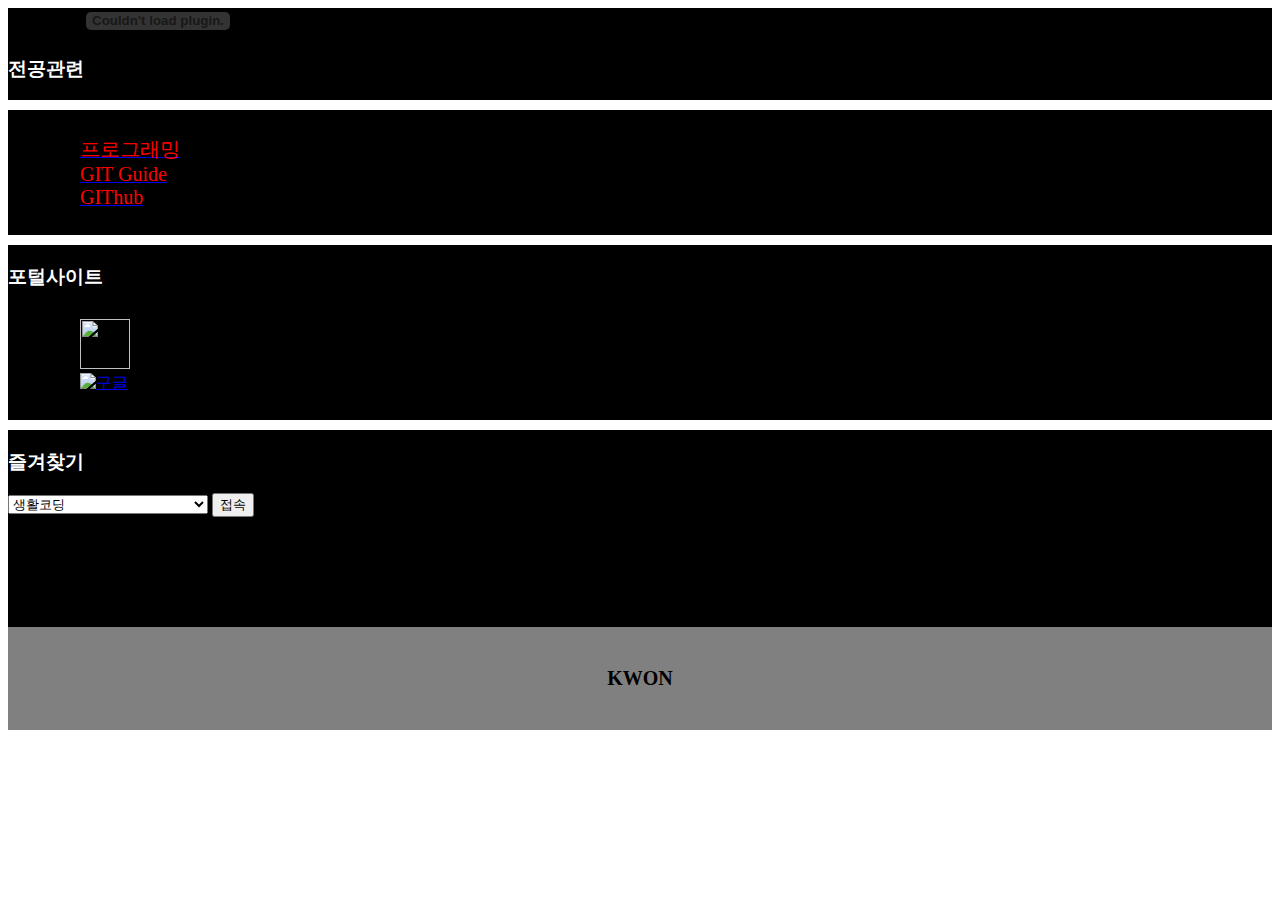
==== index.html @ e07e8560 "rename" ====
<!DOCTYPE html>
<html>
<head>
<meta charset="UTF-8">
<title>내 사이트</title>
<style>
html { background: url(http://cfs9.blog.daum.net/image/6/blog/2007/11/01/08/42/472912ed64065&filename=43463_800.jpg) no-repeat center center fixed;
  -webkit-background-size: cover;
  -moz-background-size: cover;
  -o-background-size: cover;
  background-size: cover;}
div {
  background: url(http://cfs9.blog.daum.net/image/6/blog/2007/11/01/08/42/472912ed64065&filename=43463_800.jpg) no-repeat center center fixed;
  -webkit-background-size: cover;
  -moz-background-size: cover;
  -o-background-size: cover;
  background-size: cover;
}
ul {

	padding: 10px 10px 10px 50px;
	list-style-position: inside; }
	body { background-color : black; }
	h3 { font: italic bold 20px ;color:white; }
	hr { border : 5px solid white; }
	span { color : red; font-size : 20px; }
	span {
	transition: font-size 5s;
}
span:hover {

	font-size : 500%;
}
      p {
        padding: 40px;
        font-size: 20px;
        font-weight: bold;
        text-align: center;
        background-color: #ffffff;
        background-color: rgba( 255, 255, 255, 0.5 );


      }
</style>
</head>
<body>
	<div>
	<object width="300" height="25"><param name="movie" value="http://www.youtube.com/v/4Il1pnKYBmc?version=2&autoplay=1&loop=1&showinfo=0&rel=0&theme=light"></param><param name="allowFullScreen" value="true"></param><param name="allowscriptaccess" value="always"></param><embed src="http://www.youtube.com/v/4Il1pnKYBmc?version=2&autoplay=1&loop=1&showinfo=0&rel=0&theme=light" type="application/x-shockwave-flash" width="300" height="25" allowscriptaccess="always" allowfullscreen="true"></embed></object>
<h3>전공관련</h3>
<hr>
<ul>
	<li><a href="https://programmers.co.kr/" target="_blank"><span>프로그래밍</span></a>
	<li><a href="https://www.ntu.edu.sg/home/ehchua/programming/howto/Git_HowTo.html" target="_blank"><span>GIT Guide</span></a>
		<li><a href="https://github.com/" target="_blank"><span>GIThub</span></a>
</ul>
<hr>
<h3>포털사이트</h3>
<ul>
	<li><a href="https://www.naver.com/" target="_blank">
		<img src="http://post.phinf.naver.net/20150717_284/ysu192_1437120957958IV6zD_PNG/mug_obj_2015071717155847.jpg/"  width="50" height="50" 	onmouseover="startTimer(5000)"
	onmouseout="cancelTimer()">
		</a>

	</li>
	<script>
var timerID=null;
function startTimer(time) {

	timerID = setTimeout("load('http://www.naver.com')", time);


	document.getElementById("img").title = "타이머 작동 ";
}
function cancelTimer() {
	if(timerID !=null)
  clearTimeout(timerID);
}
function load(url) {
	window.location = url;
}
function load() {
	var select = document.getElementById("site") ;

	var openNewWindow = window.open("about:blank");
openNewWindow.location.href = select.options[select.selectedIndex].value;
}
</script>
	<li><a href="https://www.google.com/" target="_blank">
		<img src="http://www.bloter.net/wp-content/uploads/2017/06/%EA%B5%AC%EA%B8%80-1-765x430.png" width="50" height="50"
		  alt="구글">
		</a>
	</li>
</ul>
<hr>
<h3>즐겨찾기</h3>

<select id="site" style="width:200px;">
	<option value="https://opentutorials.org/course/1" selected >생활코딩
	<option value="http://www.danawa.com/">다나와
	<option value="http://quasarzone.co.kr/">퀘이사존
</select>

<button onclick="load()" >접속</button>

</body>
<br> </br>
<br></br>
<br></br>




<P>KWON</P>

</div>
</html>
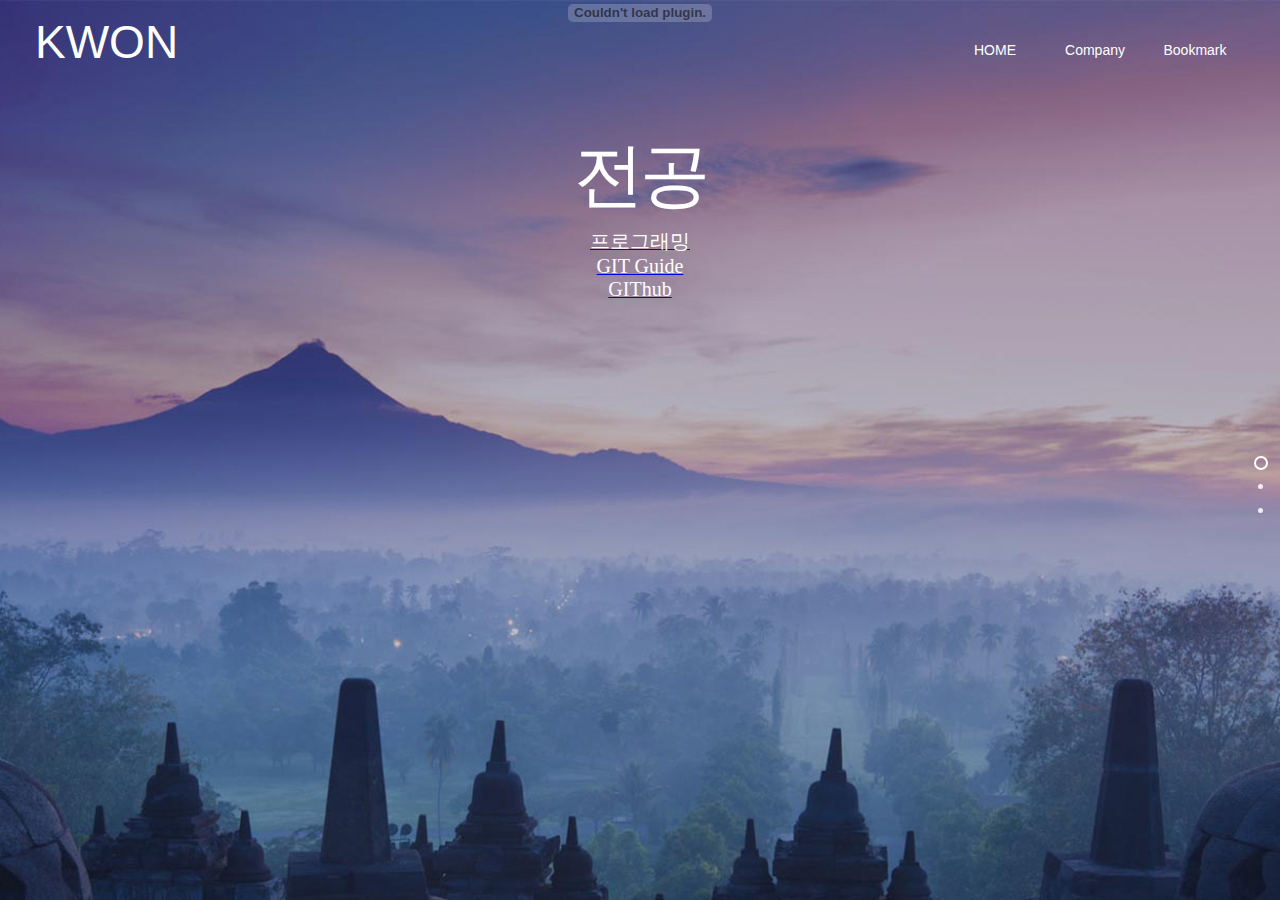
==== commit e3c755ec: "Add files via upload" ====
--- a/index.html
+++ b/index.html
@@ -1,116 +1,281 @@
-<!DOCTYPE html>
-<html>
-<head>
-<meta charset="UTF-8">
-<title>내 사이트</title>
-<style>
-html { background: url(http://cfs9.blog.daum.net/image/6/blog/2007/11/01/08/42/472912ed64065&filename=43463_800.jpg) no-repeat center center fixed;
-  -webkit-background-size: cover;
-  -moz-background-size: cover;
-  -o-background-size: cover;
-  background-size: cover;}
-div {
-  background: url(http://cfs9.blog.daum.net/image/6/blog/2007/11/01/08/42/472912ed64065&filename=43463_800.jpg) no-repeat center center fixed;
-  -webkit-background-size: cover;
-  -moz-background-size: cover;
-  -o-background-size: cover;
-  background-size: cover;
-}
-ul {
-
-	padding: 10px 10px 10px 50px;
-	list-style-position: inside; }
-	body { background-color : black; }
-	h3 { font: italic bold 20px ;color:white; }
-	hr { border : 5px solid white; }
-	span { color : red; font-size : 20px; }
-	span {
-	transition: font-size 5s;
-}
-span:hover {
-
-	font-size : 500%;
-}
-      p {
-        padding: 40px;
-        font-size: 20px;
-        font-weight: bold;
-        text-align: center;
-        background-color: #ffffff;
-        background-color: rgba( 255, 255, 255, 0.5 );
-
-
-      }
-</style>
-</head>
-<body>
-	<div>
-	<object width="300" height="25"><param name="movie" value="http://www.youtube.com/v/4Il1pnKYBmc?version=2&autoplay=1&loop=1&showinfo=0&rel=0&theme=light"></param><param name="allowFullScreen" value="true"></param><param name="allowscriptaccess" value="always"></param><embed src="http://www.youtube.com/v/4Il1pnKYBmc?version=2&autoplay=1&loop=1&showinfo=0&rel=0&theme=light" type="application/x-shockwave-flash" width="300" height="25" allowscriptaccess="always" allowfullscreen="true"></embed></object>
-<h3>전공관련</h3>
-<hr>
-<ul>
-	<li><a href="https://programmers.co.kr/" target="_blank"><span>프로그래밍</span></a>
-	<li><a href="https://www.ntu.edu.sg/home/ehchua/programming/howto/Git_HowTo.html" target="_blank"><span>GIT Guide</span></a>
-		<li><a href="https://github.com/" target="_blank"><span>GIThub</span></a>
-</ul>
-<hr>
-<h3>포털사이트</h3>
-<ul>
-	<li><a href="https://www.naver.com/" target="_blank">
-		<img src="http://post.phinf.naver.net/20150717_284/ysu192_1437120957958IV6zD_PNG/mug_obj_2015071717155847.jpg/"  width="50" height="50" 	onmouseover="startTimer(5000)"
-	onmouseout="cancelTimer()">
-		</a>
-
-	</li>
-	<script>
-var timerID=null;
-function startTimer(time) {
-
-	timerID = setTimeout("load('http://www.naver.com')", time);
-
-
-	document.getElementById("img").title = "타이머 작동 ";
-}
-function cancelTimer() {
-	if(timerID !=null)
-  clearTimeout(timerID);
-}
-function load(url) {
-	window.location = url;
-}
-function load() {
-	var select = document.getElementById("site") ;
-
-	var openNewWindow = window.open("about:blank");
-openNewWindow.location.href = select.options[select.selectedIndex].value;
-}
-</script>
-	<li><a href="https://www.google.com/" target="_blank">
-		<img src="http://www.bloter.net/wp-content/uploads/2017/06/%EA%B5%AC%EA%B8%80-1-765x430.png" width="50" height="50"
-		  alt="구글">
-		</a>
-	</li>
-</ul>
-<hr>
-<h3>즐겨찾기</h3>
-
-<select id="site" style="width:200px;">
-	<option value="https://opentutorials.org/course/1" selected >생활코딩
-	<option value="http://www.danawa.com/">다나와
-	<option value="http://quasarzone.co.kr/">퀘이사존
-</select>
-
-<button onclick="load()" >접속</button>
-
-</body>
-<br> </br>
-<br></br>
-<br></br>
-
-
-
-
-<P>KWON</P>
-
-</div>
-</html>
+<!DOCTYPE html>
+<html>
+<head>
+<meta charset="UTF-8">
+<title>내 사이트</title>
+<script type="text/javascript" src="http://code.jquery.com/jquery-1.9.1.js"></script>
+  <script type="text/javascript" src="jquery.onepage-scroll.js"></script>
+  <link href='onepage-scroll.css' rel='stylesheet' type='text/css'>
+<style>
+
+*{list-style:none; margin:0; padding:0;}
+
+ html {
+      height: 100%;
+    }
+#page1{
+	width:100%; height:100%; background:#FFF url(home-banner.jpg) top center no-repeat;}
+    body {
+      background: #E2E4E7;
+      padding: 0;
+      text-align: center;
+      font-family: 'open sans';
+      position: relative;
+      margin: 0;
+      height: 100%;
+      -webkit-font-smoothing: antialiased;
+    }
+	 .wrapper {
+    	height: 100% !important;
+    	height: 100%;
+    	margin: 0 auto; 
+    	overflow: hidden;
+    }
+	  .main {
+      float: left;
+      width: 100%;
+      margin: 0 auto;
+    }
+	  h1 {
+      margin-top: 100px;
+      color: #000;
+      margin-bottom: 5px;
+      font-size: 70px;
+      letter-spacing: -4px;
+      font-weight: 100;
+    }
+	
+	span { color : White; font-size : 20px; }
+	h1{color:white;}
+
+    
+	
+	h3 { font: italic bold 20px ;color:white; }
+	hr { border : 5px solid white; }
+	
+	span {
+	transition: font-size 5s;
+}
+span:hover {
+
+	font-size : 500%;
+}
+      p {
+        padding: 40px;
+        font-size: 20px;
+        font-weight: bold;
+        text-align: center;
+        background-color: #ffffff;
+        background-color: rgba( 255, 255, 255, 0.5 );
+}
+   .main .section .page_container {
+      position: relative;
+      top: 25%;
+      margin: 0 auto 0;
+      max-width: 950px;
+      z-index: 3;
+    }
+    .main section  {
+      overflow: hidden;
+    }
+    
+    .main section > img {
+      position: absolute;
+      max-width: 100%;
+      z-index: 1;
+    }
+ .img{
+    position: relative;
+                                                                
+    height: vh;
+    background-size: cover;
+}
+#page3{
+width:100%; height:100%;  background: #555557 url(space.jpg) no-repeat top center ;
+}
+
+#page2{width:100%; height:100%;  background: #555557 url(blue_ocean.jpg) no-repeat top center ;}
+
+
+
+
+}
+.img.content{
+     position: absolute;
+     top:50%;
+     left:50%;
+     transform: translate(-50%, -50%);                                                                   
+     font-size:5rem;
+     color: white;
+     z-index: 2;
+     text-align: center;
+}
+
+ .btn {
+      width: 300px;
+      color: rgb(255, 255, 255);
+      border: 4px solid rgb(0, 0, 0);
+      background: rgba(3, 3, 3, 0.75);
+    }
+	  .btns {
+      width: 410px;
+      margin: 50px auto;
+    }
+	 .reload, .btn{
+      display: inline-block;
+      border: 4px solid #A2261E;
+      border-radius: 5px;
+      -moz-border-radius: 5px;
+      -webkit-border-radius: 5px;
+      background: #CC3126;
+      display: inline-block;
+      line-height: 100%;
+      padding: 0.7em;
+      text-decoration: none;
+      color: #fff;
+      width: 100px;
+      line-height: 140%;
+      font-size: 17px;
+      font-family: open sans;
+      font-weight: bold;
+    }
+	 .reload:hover{
+      background: #444;
+    }
+		.logo a{
+			font-size:46px; padding:15px 0 0 35px; float:left; color:#FFF; font-family: 'Open Sans',Arial,Helvetica,sans-serif; text-decoration:none;}
+.menu_box{
+	width:100%; height:90px; color:#FFF; position:fixed; transition:all 0.5s ease-in-out; -webkit-transition:all 0.5s ease-in-out;}
+	
+.menu_box > ul{
+			float:right; padding:0 35px 0 0;}
+			
+			.menu_box li{
+				float:left; text-align:center; width:100px; }
+				
+				.menu_box li a{
+					text-decoration:none; color:#FFF; line-height:100px; font-family: 'Open Sans',Arial,Helvetica,sans-serif; font-size:14px;}
+					
+
+</style>
+<script>
+   
+
+	  $(document).ready(function(){
+      $(".main").onepage_scroll({
+        sectionContainer: "section",
+        responsiveFallback: 600,
+        loop: true
+      });
+		});
+		
+
+var timerID=null;
+function startTimer(time) {
+	
+	timerID = setTimeout("load('http://www.naver.com')", time);
+
+
+	document.getElementById("img").title = "타이머 작동 ";
+}
+function cancelTimer() {
+	if(timerID !=null)
+  clearTimeout(timerID);
+}
+function load(url) {
+	window.location = url;
+}
+function load() {
+	var select = document.getElementById("site") ;
+	
+	var openNewWindow = window.open("about:blank");
+openNewWindow.location.href = select.options[select.selectedIndex].value;
+}
+</script>
+</head>
+<body>
+<div class="wrapper">
+ <div class="main">
+
+   <section id="page1">
+     <div class="menu_box">
+
+	   <div class="logo"><a href="https://github.com/kwnhyk">KWON</a></div>
+	 <ul>
+            <li><a href="#page1">HOME</a></li>
+            <li><a href="#page2">Company</a></li>
+            <li><a href="#page3">Bookmark</a></li>
+            
+        </ul>
+</div>
+	
+	 <object width="300" height="25"><param name="movie" value="http://www.youtube.com/v/4Il1pnKYBmc?version=2&autoplay=0&loop=1&showinfo=0&rel=0&theme=light"></param><param name="allowFullScreen" value="true"></param><param name="allowscriptaccess" value="always"></param><embed src="http://www.youtube.com/v/4Il1pnKYBmc?version=2&autoplay=0&loop=1&showinfo=0&rel=0&theme=light" type="application/x-shockwave-flash" width="300" height="25" allowscriptaccess="always" allowfullscreen="true"></embed></object>
+	<div class="content">
+	
+
+	<h1>전공</h1>
+<ul>
+	<li><a href="https://programmers.co.kr/" target="_blank"><span>프로그래밍</span></a>
+	<li><a href="https://www.ntu.edu.sg/home/ehchua/programming/howto/Git_HowTo.html" target="_blank"><span>GIT Guide</span></a>
+	<li><a href="https://github.com/" target="_blank"><span>GIThub</span></a>
+	</ul>
+
+
+</div>
+
+
+</section>
+
+  <section id="page2">
+  
+  	
+
+         
+	   <div class="page_container">
+  <h3>검색</h3>
+  <ul>
+	<li><a href="https://www.naver.com/" target="_blank">
+		<img src="http://post.phinf.naver.net/20150717_284/ysu192_1437120957958IV6zD_PNG/mug_obj_2015071717155847.jpg/"  width="50" height="50" 	onmouseover="startTimer(5000)"
+	onmouseout="cancelTimer()"></a>
+</li>
+	<li><a href="https://www.google.com/" target="_blank">
+		<img src="http://www.bloter.net/wp-content/uploads/2017/06/%EA%B5%AC%EA%B8%80-1-765x430.png" width="50" height="50" 
+		  alt="구글"></a>
+	</li>
+</ul>
+	    </div>
+		  
+  </section>
+
+  
+  <section id="page3">
+   
+	      <div class="page_container">
+		 
+          <h1>즐겨찾기</h1>
+		  
+          <select id="site" style="width:500px;">
+	<option value="https://opentutorials.org/course/1" selected >생활코딩
+	<option value="http://www.danawa.com/">다나와
+	<option value="http://quasarzone.co.kr/">퀘이사존
+	
+</select>
+
+          <div class="btns">
+  	        <a class="reload btn" onclick="load()">접속</a>
+  	      </div>
+		  </div>
+  	  
+    
+
+
+
+
+
+
+
+  </section>
+  </div>
+  </div>
+  </body>
+</html>
--- a/onepage-scroll.css
+++ b/onepage-scroll.css
@@ -0,0 +1,95 @@
+body, html {
+  margin: 0;
+  overflow: hidden;
+  -webkit-transition: opacity 400ms;
+  -moz-transition: opacity 400ms;
+  transition: opacity 400ms;
+}
+
+body, .onepage-wrapper, html {
+  display: block;
+  position: static;
+  padding: 0;
+  width: 100%;
+  height: 100%;
+}
+
+.onepage-wrapper {
+  width: 100%;
+  height: 100%;
+  display: block;
+  position: relative;
+  padding: 0;
+  -webkit-transform-style: preserve-3d;
+}
+
+.onepage-wrapper .section {
+  width: 100%;
+  height: 100%;
+}
+
+.onepage-pagination {
+  position: absolute;
+  right: 10px;
+  top: 50%;
+  z-index: 5;
+  list-style: none;
+  margin: 0;
+  padding: 0;
+}
+.onepage-pagination li {
+  padding: 0;
+  text-align: center;
+}
+.onepage-pagination li a{
+  padding: 10px;
+  width: 4px;
+  height: 4px;
+  display: block;
+  
+}
+.onepage-pagination li a:before{
+  content: '';
+  position: absolute;
+  width: 5px;
+  height: 5px;
+  background: rgba(255,255,255,0.85);
+  border-radius: 10px;
+  -webkit-border-radius: 10px;
+  -moz-border-radius: 10px;
+}
+
+.onepage-pagination li a.active:before{
+  width: 10px;
+  height: 10px;
+  background: none;
+  border: 2px solid white;
+  margin-top: -4px;
+  left: 8px;
+}
+
+.disabled-onepage-scroll, .disabled-onepage-scroll .wrapper {
+  overflow: auto;
+}
+
+.disabled-onepage-scroll .onepage-wrapper .section {
+  position: relative !important;
+  top: auto !important;
+  left: auto !important;
+}
+.disabled-onepage-scroll .onepage-wrapper {
+  -webkit-transform: none !important;
+  -moz-transform: none !important;
+  transform: none !important;
+  -ms-transform: none !important;
+  min-height: 100%;
+}
+
+
+.disabled-onepage-scroll .onepage-pagination {
+  display: none;
+}
+
+body.disabled-onepage-scroll, .disabled-onepage-scroll .onepage-wrapper, html {
+  position: inherit;
+}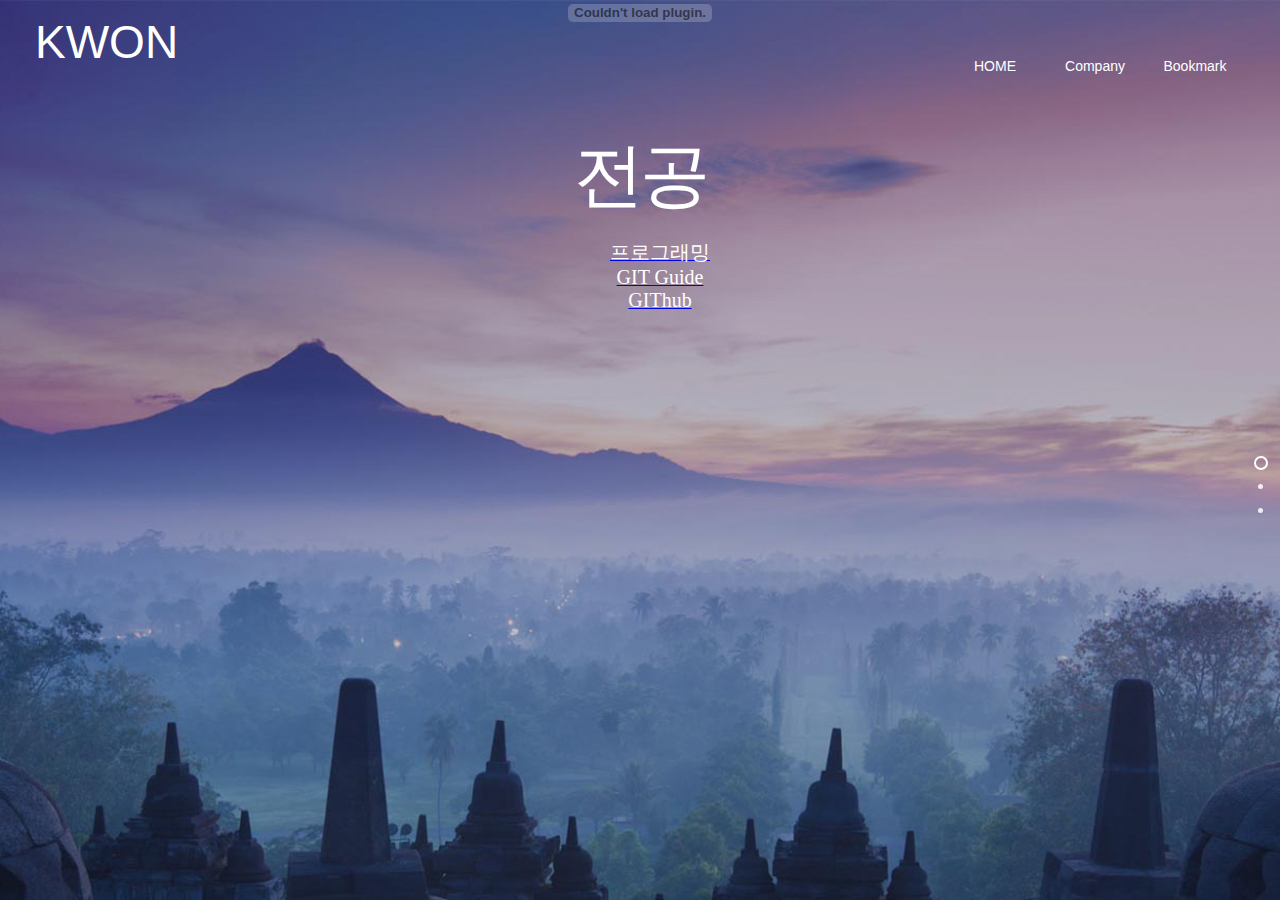
==== commit 00c02c5c: "css" ====
--- a/index.html
+++ b/index.html
@@ -6,158 +6,8 @@
 <script type="text/javascript" src="http://code.jquery.com/jquery-1.9.1.js"></script>
   <script type="text/javascript" src="jquery.onepage-scroll.js"></script>
   <link href='onepage-scroll.css' rel='stylesheet' type='text/css'>
-<style>
+  <link href='kwon style.css' rel='stylesheet' type='text/css'>
 
-*{list-style:none; margin:0; padding:0;}
-
- html {
-      height: 100%;
-    }
-#page1{
-	width:100%; height:100%; background:#FFF url(home-banner.jpg) top center no-repeat;}
-    body {
-      background: #E2E4E7;
-      padding: 0;
-      text-align: center;
-      font-family: 'open sans';
-      position: relative;
-      margin: 0;
-      height: 100%;
-      -webkit-font-smoothing: antialiased;
-    }
-	 .wrapper {
-    	height: 100% !important;
-    	height: 100%;
-    	margin: 0 auto; 
-    	overflow: hidden;
-    }
-	  .main {
-      float: left;
-      width: 100%;
-      margin: 0 auto;
-    }
-	  h1 {
-      margin-top: 100px;
-      color: #000;
-      margin-bottom: 5px;
-      font-size: 70px;
-      letter-spacing: -4px;
-      font-weight: 100;
-    }
-	
-	span { color : White; font-size : 20px; }
-	h1{color:white;}
-
-    
-	
-	h3 { font: italic bold 20px ;color:white; }
-	hr { border : 5px solid white; }
-	
-	span {
-	transition: font-size 5s;
-}
-span:hover {
-
-	font-size : 500%;
-}
-      p {
-        padding: 40px;
-        font-size: 20px;
-        font-weight: bold;
-        text-align: center;
-        background-color: #ffffff;
-        background-color: rgba( 255, 255, 255, 0.5 );
-}
-   .main .section .page_container {
-      position: relative;
-      top: 25%;
-      margin: 0 auto 0;
-      max-width: 950px;
-      z-index: 3;
-    }
-    .main section  {
-      overflow: hidden;
-    }
-    
-    .main section > img {
-      position: absolute;
-      max-width: 100%;
-      z-index: 1;
-    }
- .img{
-    position: relative;
-                                                                
-    height: vh;
-    background-size: cover;
-}
-#page3{
-width:100%; height:100%;  background: #555557 url(space.jpg) no-repeat top center ;
-}
-
-#page2{width:100%; height:100%;  background: #555557 url(blue_ocean.jpg) no-repeat top center ;}
-
-
-
-
-}
-.img.content{
-     position: absolute;
-     top:50%;
-     left:50%;
-     transform: translate(-50%, -50%);                                                                   
-     font-size:5rem;
-     color: white;
-     z-index: 2;
-     text-align: center;
-}
-
- .btn {
-      width: 300px;
-      color: rgb(255, 255, 255);
-      border: 4px solid rgb(0, 0, 0);
-      background: rgba(3, 3, 3, 0.75);
-    }
-	  .btns {
-      width: 410px;
-      margin: 50px auto;
-    }
-	 .reload, .btn{
-      display: inline-block;
-      border: 4px solid #A2261E;
-      border-radius: 5px;
-      -moz-border-radius: 5px;
-      -webkit-border-radius: 5px;
-      background: #CC3126;
-      display: inline-block;
-      line-height: 100%;
-      padding: 0.7em;
-      text-decoration: none;
-      color: #fff;
-      width: 100px;
-      line-height: 140%;
-      font-size: 17px;
-      font-family: open sans;
-      font-weight: bold;
-    }
-	 .reload:hover{
-      background: #444;
-    }
-		.logo a{
-			font-size:46px; padding:15px 0 0 35px; float:left; color:#FFF; font-family: 'Open Sans',Arial,Helvetica,sans-serif; text-decoration:none;}
-.menu_box{
-	width:100%; height:90px; color:#FFF; position:fixed; transition:all 0.5s ease-in-out; -webkit-transition:all 0.5s ease-in-out;}
-	
-.menu_box > ul{
-			float:right; padding:0 35px 0 0;}
-			
-			.menu_box li{
-				float:left; text-align:center; width:100px; }
-				
-				.menu_box li a{
-					text-decoration:none; color:#FFF; line-height:100px; font-family: 'Open Sans',Arial,Helvetica,sans-serif; font-size:14px;}
-					
-
-</style>
 <script>
    
 
@@ -198,18 +48,21 @@
  <div class="main">
 
    <section id="page1">
+   
      <div class="menu_box">
 
 	   <div class="logo"><a href="https://github.com/kwnhyk">KWON</a></div>
 	 <ul>
-            <li><a href="#page1">HOME</a></li>
+            <li><a href="#page1"></b>HOME</li>
             <li><a href="#page2">Company</a></li>
-            <li><a href="#page3">Bookmark</a></li>
+            <li><a href="#page3"></b>Bookmark</a></li>
             
         </ul>
+		
 </div>
 	
-	 <object width="300" height="25"><param name="movie" value="http://www.youtube.com/v/4Il1pnKYBmc?version=2&autoplay=0&loop=1&showinfo=0&rel=0&theme=light"></param><param name="allowFullScreen" value="true"></param><param name="allowscriptaccess" value="always"></param><embed src="http://www.youtube.com/v/4Il1pnKYBmc?version=2&autoplay=0&loop=1&showinfo=0&rel=0&theme=light" type="application/x-shockwave-flash" width="300" height="25" allowscriptaccess="always" allowfullscreen="true"></embed></object>
+	 <object width="300" height="25"><param name="movie"  value="http://www.youtube.com/v/4Il1pnKYBmc?version=2&autoplay=1&loop=1&showinfo=0&rel=0&theme=light param><param name="allowFullScreen" value="true"></param><param name="allowscriptaccess" value="always"></param><embed src="http://www.youtube.com/v/4Il1pnKYBmc?version=2&autoplay=0&loop=1&showinfo=0&rel=0&theme=light" type="application/x-shockwave-flash" width="300" height="25" allowscriptaccess="always" allowfullscreen="true"></embed></object>
+	
 	<div class="content">
 	
 
--- a/kwon style.css
+++ b/kwon style.css
@@ -0,0 +1,153 @@
+
+<style>
+
+*{list-style:none; margin:0; padding:0;}
+
+ html {
+      height: 100%;
+    }
+#page1{
+	width:100%; height:100%; background:#FFF url(home-banner.jpg) top center no-repeat;}
+    body {
+      background: #E2E4E7;
+      padding: 0;
+      text-align: center;
+      font-family: 'open sans';
+      position: relative;
+      margin: 0;
+      height: 100%;
+      -webkit-font-smoothing: antialiased;
+    }
+	 .wrapper {
+    	height: 100% !important;
+    	height: 100%;
+    	margin: 0 auto; 
+    	overflow: hidden;
+    }
+	  .main {
+      float: left;
+      width: 100%;
+      margin: 0 auto;
+    }
+	  h1 {
+      margin-top: 100px;
+      color: #000;
+      margin-bottom: 5px;
+      font-size: 70px;
+      letter-spacing: -4px;
+      font-weight: 100;
+    }
+	
+	span { color : White; font-size : 20px; }
+	h1{color:white;}
+
+    
+	
+	h3 { font: italic bold 20px ;color:white; }
+	hr { border : 5px solid white; }
+	
+	span {
+	transition: font-size 5s;
+}
+span:hover {
+
+	font-size : 500%;
+}
+      p {
+        padding: 40px;
+        font-size: 20px;
+        font-weight: bold;
+        text-align: center;
+        background-color: #ffffff;
+        background-color: rgba( 255, 255, 255, 0.5 );
+}
+   .main .section .page_container {
+      position: relative;
+      top: 25%;
+      margin: 0 auto 0;
+      max-width: 950px;
+      z-index: 3;
+    }
+    .main section  {
+      overflow: hidden;
+    }
+    
+    .main section > img {
+      position: absolute;
+      max-width: 100%;
+      z-index: 1;
+    }
+ .img{
+    position: relative;
+                                                                
+    height: vh;
+    background-size: cover;
+}
+#page3{
+width:100%; height:100%;  background: #555557 url(space.jpg) no-repeat top center ;
+}
+
+#page2{width:100%; height:100%;  background: #555557 url(blue_ocean.jpg) no-repeat top center ;}
+
+
+
+
+}
+.img.content{
+     position: absolute;
+     top:50%;
+     left:50%;
+     transform: translate(-50%, -50%);                                                                   
+     font-size:5rem;
+     color: white;
+     z-index: 2;
+     text-align: center;
+}
+
+ .btn {
+      width: 300px;
+      color: rgb(255, 255, 255);
+      border: 4px solid rgb(0, 0, 0);
+      background: rgba(3, 3, 3, 0.75);
+    }
+	  .btns {
+      width: 410px;
+      margin: 50px auto;
+    }
+	 .reload, .btn{
+      display: inline-block;
+      border: 4px solid #A2261E;
+      border-radius: 5px;
+      -moz-border-radius: 5px;
+      -webkit-border-radius: 5px;
+      background: #CC3126;
+      display: inline-block;
+      line-height: 100%;
+      padding: 0.7em;
+      text-decoration: none;
+      color: #fff;
+      width: 100px;
+      line-height: 140%;
+      font-size: 17px;
+      font-family: open sans;
+      font-weight: bold;
+    }
+	 .reload:hover{
+      background: #444;
+    }
+		.logo a{
+			font-size:46px; padding:15px 0 0 35px; float:left; color:#FFF; font-family: 'Open Sans',Arial,Helvetica,sans-serif; text-decoration:none;}
+.menu_box{
+	width:100%; height:90px; color:#FFF; position:fixed; transition:all 0.5s ease-in-out; -webkit-transition:all 0.5s ease-in-out;}
+li{list-style:none;}
+.menu_box > ul{
+			float:right; padding:0 35px 0 0;}
+			
+			.menu_box li{
+				float:left; text-align:center; width:100px; }
+				
+				.menu_box li a{
+					text-decoration:none; color:#FFF; line-height:100px; font-family: 'Open Sans',Arial,Helvetica,sans-serif; font-size:14px;}
+					
+
+</style>